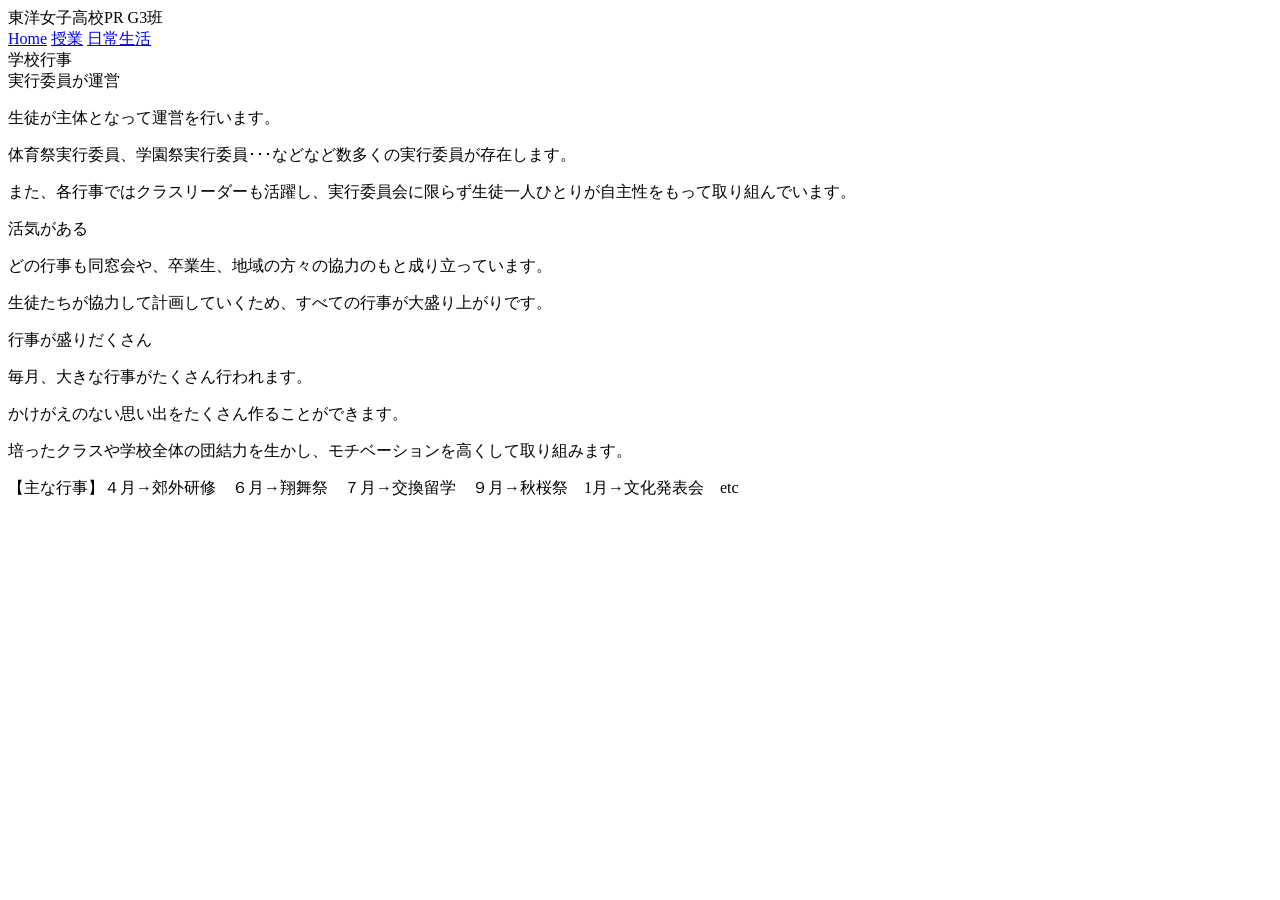
==== page1.html @ 16bf2d13 "Add files via upload" ====
<!doctype html>
<html>
    <head>
        <meta charset="utf-8">
        <meta name="viewport" content="width=device-width,initial-scale=1,maximum-scale=1,user-scalable=no">
		<link rel="stylesheet" href="css/style.css">
        <title>東洋女子高校PR G3班｜学校行事</title>
    </head>
    <body>
        <header>
            <div id="headTitle">東洋女子高校PR&nbsp;G3班</div>
            <div id="headLink">
                <a href="./index.html">Home</a>
                <a href="./page2.html">授業</a>
                <a href="./page3.html">日常生活</a>
            </div>
            <div class="clear"></div>
        </header>
        <div id="main">
            <section>
                <div id="sectionTitle">学校行事</div>
                <div class="itemBlock">
                    <div class="itemTitle">実行委員が運営</div>
                    <div class="itemText">
                        <p>生徒が主体となって運営を行います。</p>
                        <p>体育祭実行委員、学園祭実行委員･･･などなど数多くの実行委員が存在します。</p>
                        <p>また、各行事ではクラスリーダーも活躍し、実行委員会に限らず生徒一人ひとりが自主性をもって取り組んでいます。</p>
                    </div>
                </div>
                <div class="itemBlock">
                    <div class="itemTitle">活気がある</div>
                    <div class="itemText">
                        <p>どの行事も同窓会や、卒業生、地域の方々の協力のもと成り立っています。</p>
                        <p>生徒たちが協力して計画していくため、すべての行事が大盛り上がりです。</p>
                    </div>
                </div>
                <div class="itemBlock">
                    <div class="itemTitle">行事が盛りだくさん</div>
                    <div class="itemText">
                        <p>毎月、大きな行事がたくさん行われます。</p>
                        <p>かけがえのない思い出をたくさん作ることができます。</p>
                        <p>培ったクラスや学校全体の団結力を生かし、モチベーションを高くして取り組みます。</p>
                        <p>【主な行事】４月→郊外研修　６月→翔舞祭　７月→交換留学　９月→秋桜祭　1月→文化発表会　etc</p>
                    </div>
                </div>
            </section>
        </div>
    </body>
</html>
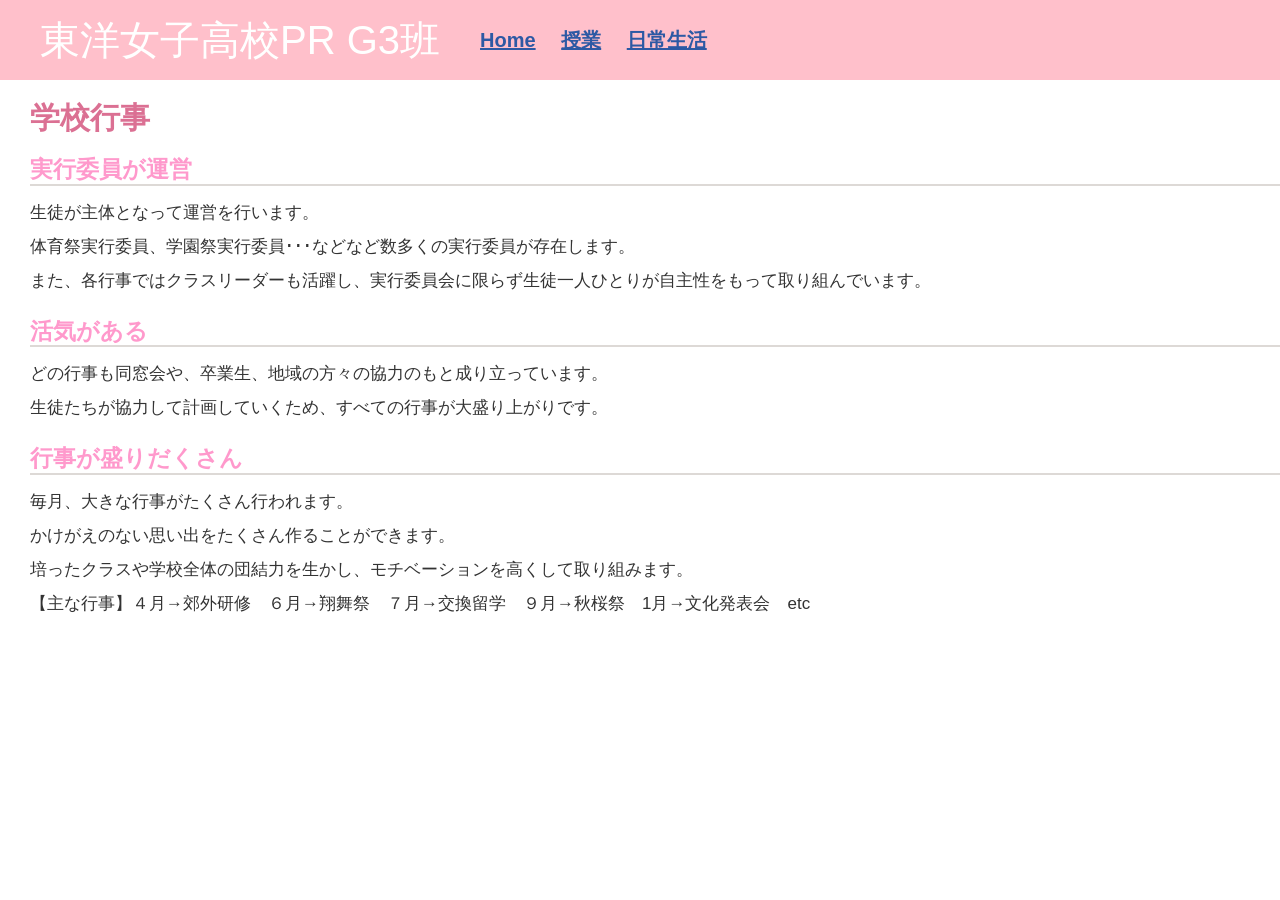
==== commit e5b795b8: "Add files via upload" ====
--- a/page1.html
+++ b/page1.html
@@ -3,7 +3,7 @@
     <head>
         <meta charset="utf-8">
         <meta name="viewport" content="width=device-width,initial-scale=1,maximum-scale=1,user-scalable=no">
-		<link rel="stylesheet" href="css/style.css">
+		<link rel="stylesheet" href="style.css">
         <title>東洋女子高校PR G3班｜学校行事</title>
     </head>
     <body>
--- a/style.css
+++ b/style.css
@@ -0,0 +1,138 @@
+@charset "utf-8";
+/* CSS Document */
+*
+{
+	margin:0px;
+	padding:0px;
+}
+
+html
+{
+	
+	font-family:Verdana,Roboto,"Droid Sans","メイリオ",Meiryo,"ＭＳ Ｐゴシック","MS PGothic","ヒラギノ角ゴ ProN W3", "Hiragino Kaku Gothic ProN","ヒラギノ角ゴ Pro W3","Hiragino Kaku Gothic Pro",sans-serif;
+	
+	margin:0px;
+	padding:0px;
+	background-color: #FFFFFF;
+	color:#333;
+	font-size:20px;
+	line-height:1em;
+	vertical-align:baseline;
+	text-align:center;
+	overflow:hidden;
+    
+	outline: none;
+}
+
+body
+{
+	position:relative;
+    
+	background-color:#FFFFFF;
+}
+
+div,p,span,img
+{
+	margin:0px;
+	padding:0px;
+}
+
+#main
+{
+	background-color:#FFFFFF;
+    margin-left:30px;
+    width:auto;
+    text-align:center;
+}
+
+header
+{
+    text-align:left;
+    background-color:#ffc0cb;
+    vertical-align:middle;
+}
+
+#headTitle
+{
+    display:inline-block;
+    float:left;
+    color:#FFFFFF;
+    font-size: 2em;
+    line-height:2em;
+    margin-left:40px;
+    vertical-align:middle;
+}
+
+#headLink
+{
+    display:inline-block;
+    float:left;
+    margin-left:40px;
+    vertical-align:middle;
+    margin-top:1.4em;
+    font-weight:bold;
+}
+
+#headLink a
+{
+    text-decoration:underline;
+    margin-right:20px;
+    vertical-align:middle;
+    color:#2d59A4;
+}
+
+#headLink a:visited
+{
+    color:#db7093;
+}
+
+
+section
+{
+    display:block;
+    width:auto;
+    text-align:left;
+}
+
+#sectionTitle
+{
+    font-size:1.5em;
+    line-height:1.2em;
+    color:#db7093;
+    margin-top:20px;
+    margin-bottom:20px;
+    font-weight:bold;
+}
+
+.itemBlock
+{
+    margin-bottom:20px;
+}
+
+.itemTitle
+{
+    font-size:1.15em;
+    line-height:1.2em;
+    color:#ff99cc;
+    border-bottom:2px solid #DDD9D6;
+    font-weight:bold;
+    margin-bottom:10px;
+}
+
+.itemText
+{
+    font-size:0.85em;
+    line-height:2em;
+}
+
+.bold
+{
+    font-size:1.25em;
+    font-weight:bold;
+    margin-top:30px;
+}
+
+.clear
+{
+    clear:both;
+}
